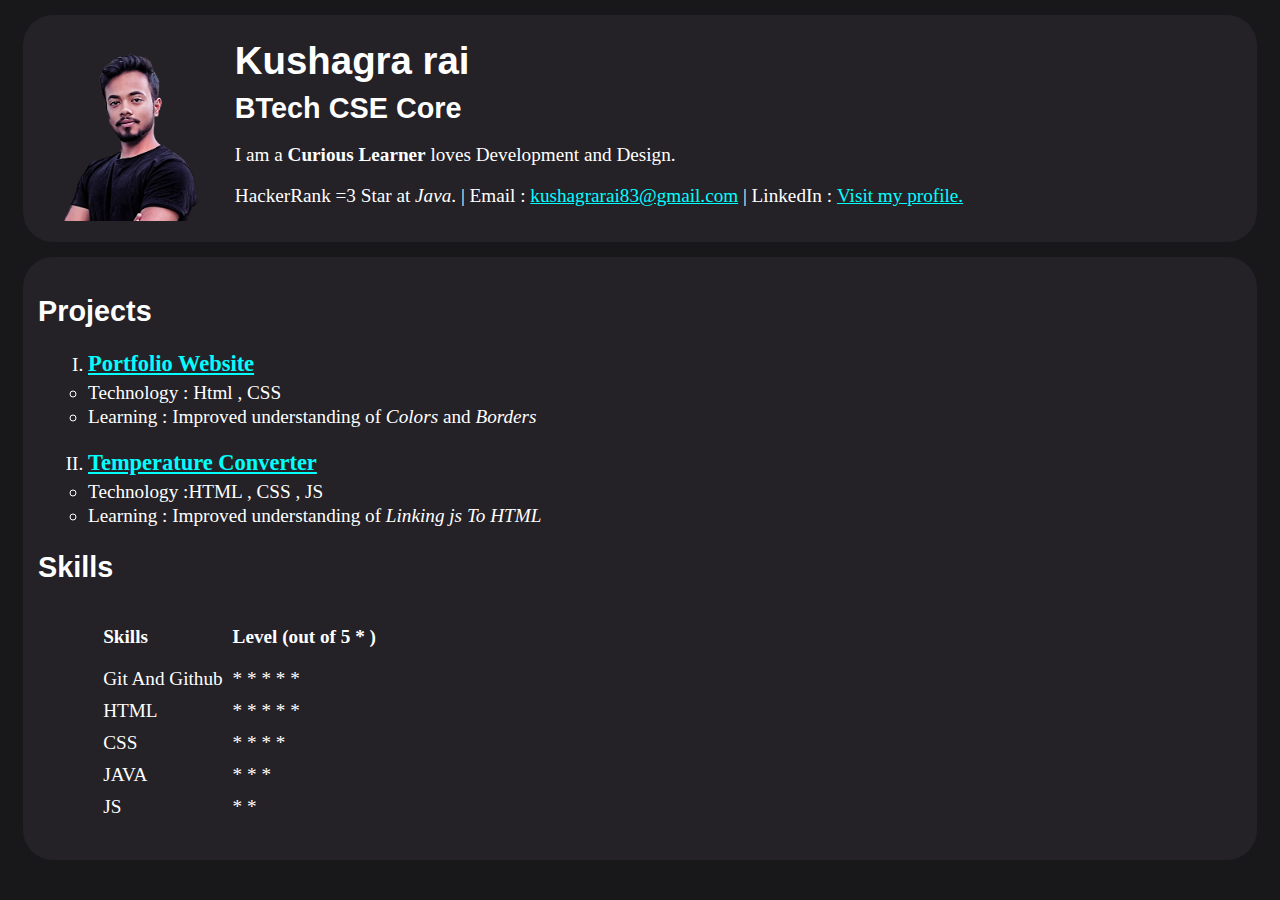
==== Assignment 1/index.html @ 3d0702e5 "Wdl Assignment" ====
<!DOCTYPE html>
<html>

<head>
    <title>Kushagra Rai Resume</title>
    <link rel="stylesheet" href="style.css">
    <link rel="shortcut icon" href="images/favicon.ico" type="image/x-icon">
</head>

<body>
    <header>
        <img src="Images\linkInProf_adobe_express.png" class="prof" alt="Display picture" title="Profile Picture" >
        <h1 style="margin-bottom: 9px; margin-top: 9px">Kushagra rai</h1>
        <h2 style="margin-bottom: 9px; margin-top: 9px">BTech CSE Core</h2>
        <p>I am a <strong>Curious Learner</strong> loves Development and Design.</p>
        <p> HackerRank =3 Star at <em>Java</em>. | Email :
            <a href="mailto:kushagrarai83@gmail.com">kushagrarai83@gmail.com</a>
            |
            LinkedIn :
            <a target="_blank" title="Visit Kushagra's LinkedIn profile"
                href="https://www.linkedin.com/in/kushagrarai-">Visit my profile.</a>
            <br>
        </p>

       
        
    </header>

    <main>
       

        <section id="Project">
            <h2 style="margin-bottom: 5px">Projects</h2>
            <ol type="I">
                <article id="resume">
                    <li>
                        <h3 style=" margin-bottom: 5px">
                            <a href="https://kushagra-raii.github.io/resume">Portfolio Website</a>
                        </h3>
                    </li>
                    <ul>
                        <li>Technology : Html , CSS</li>
                        <li>
                            Learning : Improved understanding of
                            <em> Colors</em> and <em>Borders</em>
                        </li>
                    </ul>
                </article>

                <article id="tempConverter">
                    <li>
                        <h3 style=" margin-bottom: 5px">
                            <a href="">Temperature Converter</a>
                        </h3>
                    </li>
                    <ul>
                        <li>Technology :HTML , CSS , JS</li>
                        <li>
                            Learning : Improved understanding of
                            <em> Linking js To HTML</em> 
                    
                        </li>
                    </ul>
                </article>

                
            </ol>
           
     
       
            <h2 style="margin-bottom: 5px">Skills</h2>
            <br>
            <table class="skill" id="secSkill">
                <tr>
                    <th class="skill">Skills</th>
                    <th class="skill">Level (out of 5 * )</th>
                </tr>
                <tr>
                    <td class="skill">Git And Github </td>
                    <td class="skill">* * * * *</td>
                </tr>
                <tr>
                    <td class="skill">HTML</td>
                    <td class="skill">* * * * *</td>
                </tr>
                <tr>
                    <td class="skill">CSS &nbsp; </td>
                    <td class="skill">* * * *</td>
                </tr>
                <tr>
                    <td class="skill">JAVA</td>
                    <td class="skill">* * *</td>
                </tr>
                <tr>
                    <td class="skill">JS</td>
                    <td class="skill">* *</td>
                </tr>
            </table>
            
            <br>
            </section>
      
</body>

</html>
---- Assignment 1/style.css ----
body {font-size: 1.2em;
    color: #ffffff;
    font-family: calibri;
    padding-right: 0px;
    background-color: #18181b;
}

h1,h2,h3,h4,h5,h6,label {
    font-family: Verdana, Geneva, Tahoma, sans-serif;
}

section,header,footer{
    background-color: #242127;
    margin: 15px;
    padding: 15px;
    border-radius: 30px;
}

a {
    color: #00ffff;
    font-family: verdana;
}

table {
    text-align: center;
    
    margin-left: 5%;
    margin-right: 5%;

}

table,th,td {
    border: 1px solid;
    border-collapse: collapse;
    padding: 5px;
}

th {
    padding-top: 15px;
    padding-bottom: 15px;
}

tfoot>tr>td {
    padding-top: 15px;
    padding-bottom: 15px;
}

ul {
    padding-left: 0px;
}

nav>ul>li {
    display: inline;
    margin-right: 15px;
}

ol>article>ul>li {
    margin-bottom: 2px;
}

ol {
    margin: 10px;
}




.prof {
    float: left;
    padding-right: 10px;
    padding-top: 11px;
    height: 180px;
    border-radius: 15px;
}

.skill {
    text-align: left;
    border-style: none;
}

#secSkill {
    width: auto;
}
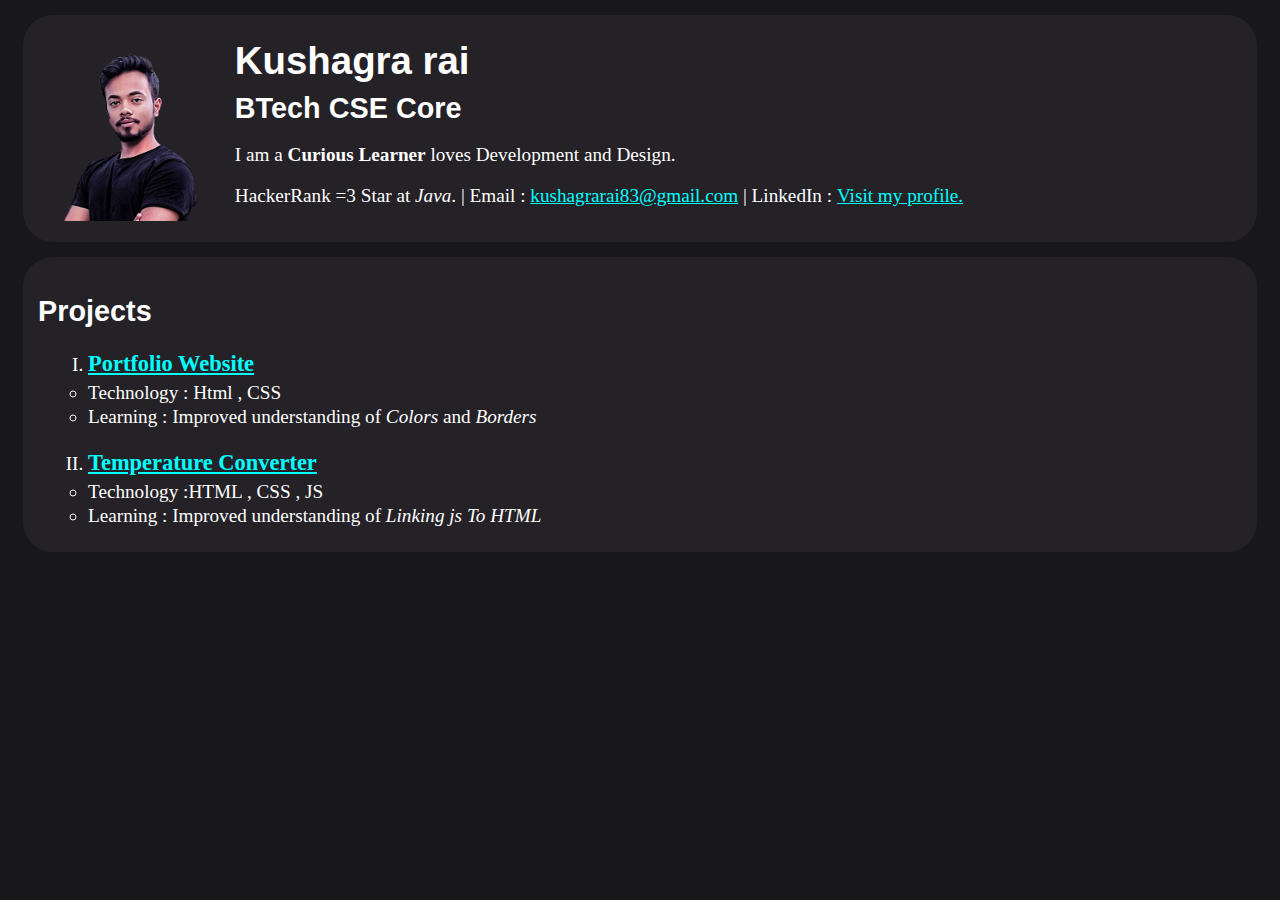
==== commit bdfdc170: "Completed" ====
--- a/Assignment 1/index.html
+++ b/Assignment 1/index.html
@@ -66,38 +66,6 @@
                 
             </ol>
            
-     
-       
-            <h2 style="margin-bottom: 5px">Skills</h2>
-            <br>
-            <table class="skill" id="secSkill">
-                <tr>
-                    <th class="skill">Skills</th>
-                    <th class="skill">Level (out of 5 * )</th>
-                </tr>
-                <tr>
-                    <td class="skill">Git And Github </td>
-                    <td class="skill">* * * * *</td>
-                </tr>
-                <tr>
-                    <td class="skill">HTML</td>
-                    <td class="skill">* * * * *</td>
-                </tr>
-                <tr>
-                    <td class="skill">CSS &nbsp; </td>
-                    <td class="skill">* * * *</td>
-                </tr>
-                <tr>
-                    <td class="skill">JAVA</td>
-                    <td class="skill">* * *</td>
-                </tr>
-                <tr>
-                    <td class="skill">JS</td>
-                    <td class="skill">* *</td>
-                </tr>
-            </table>
-            
-            <br>
             </section>
       
 </body>
